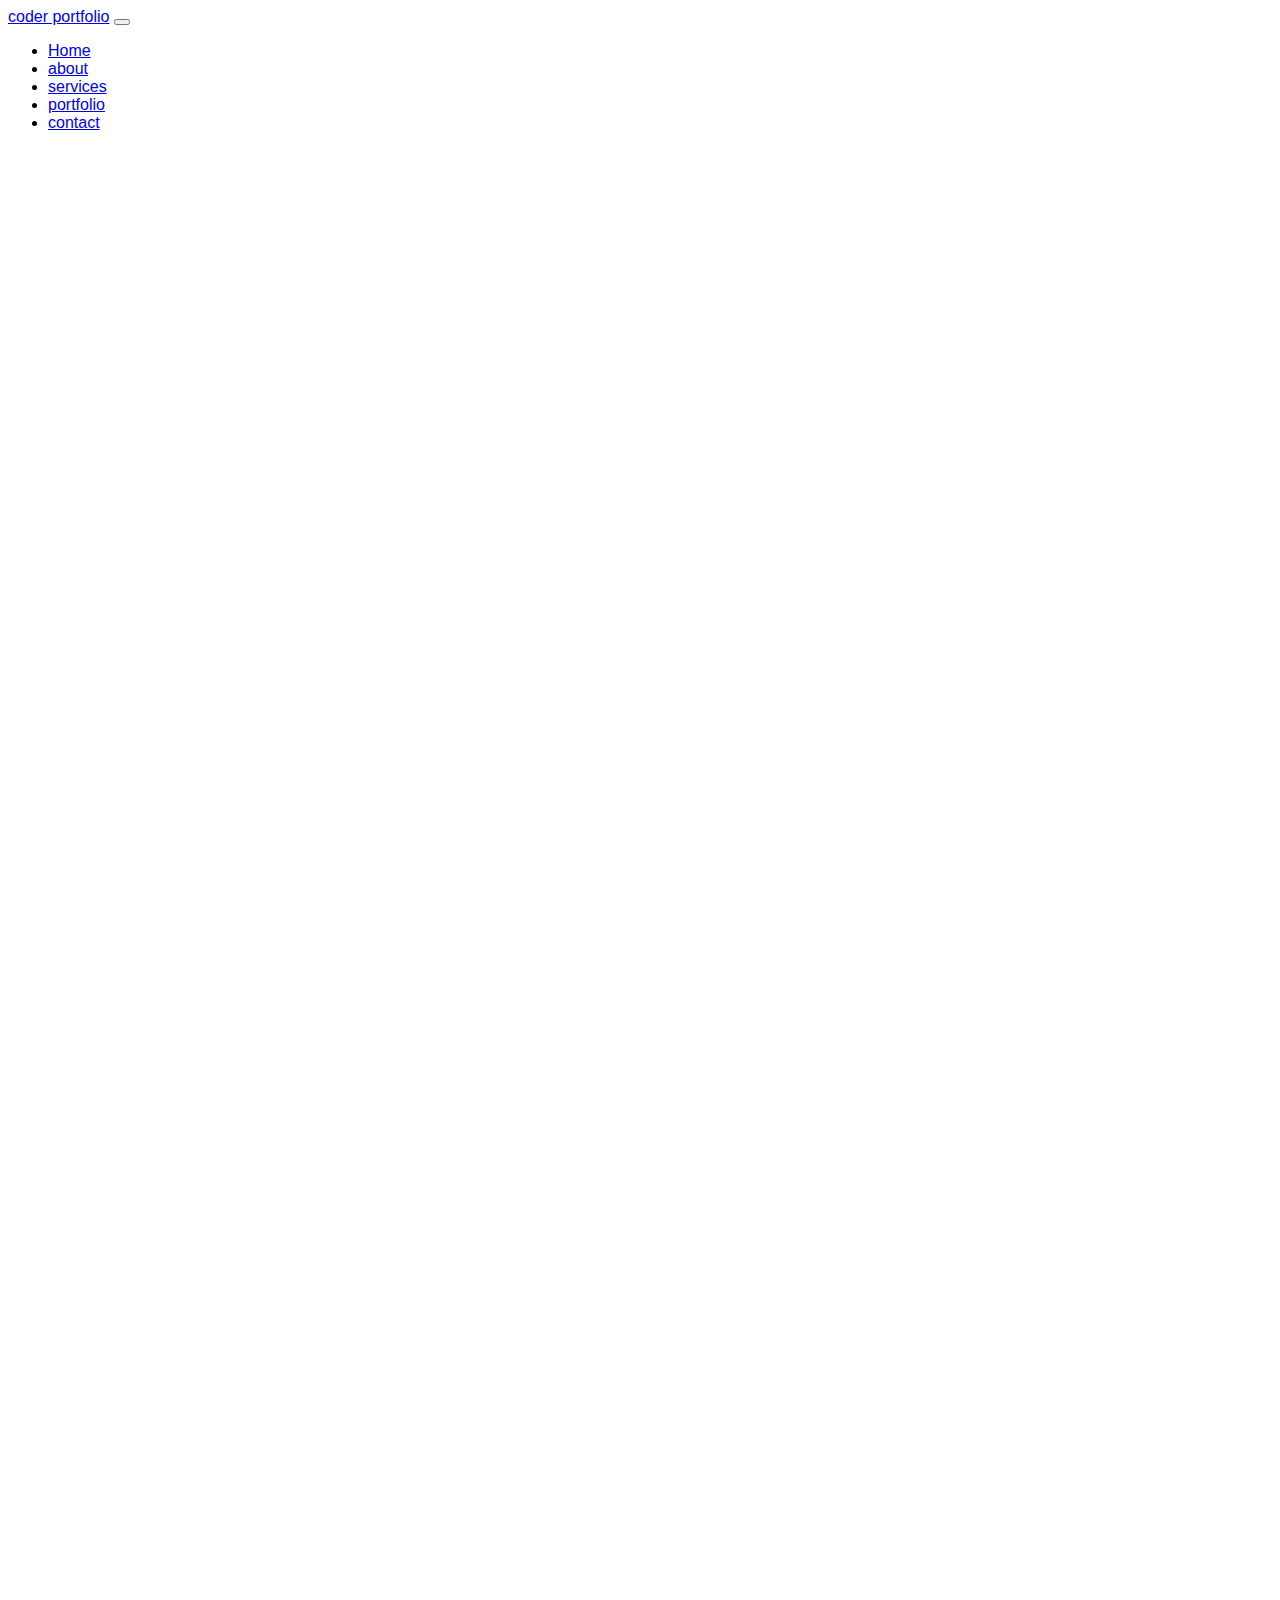
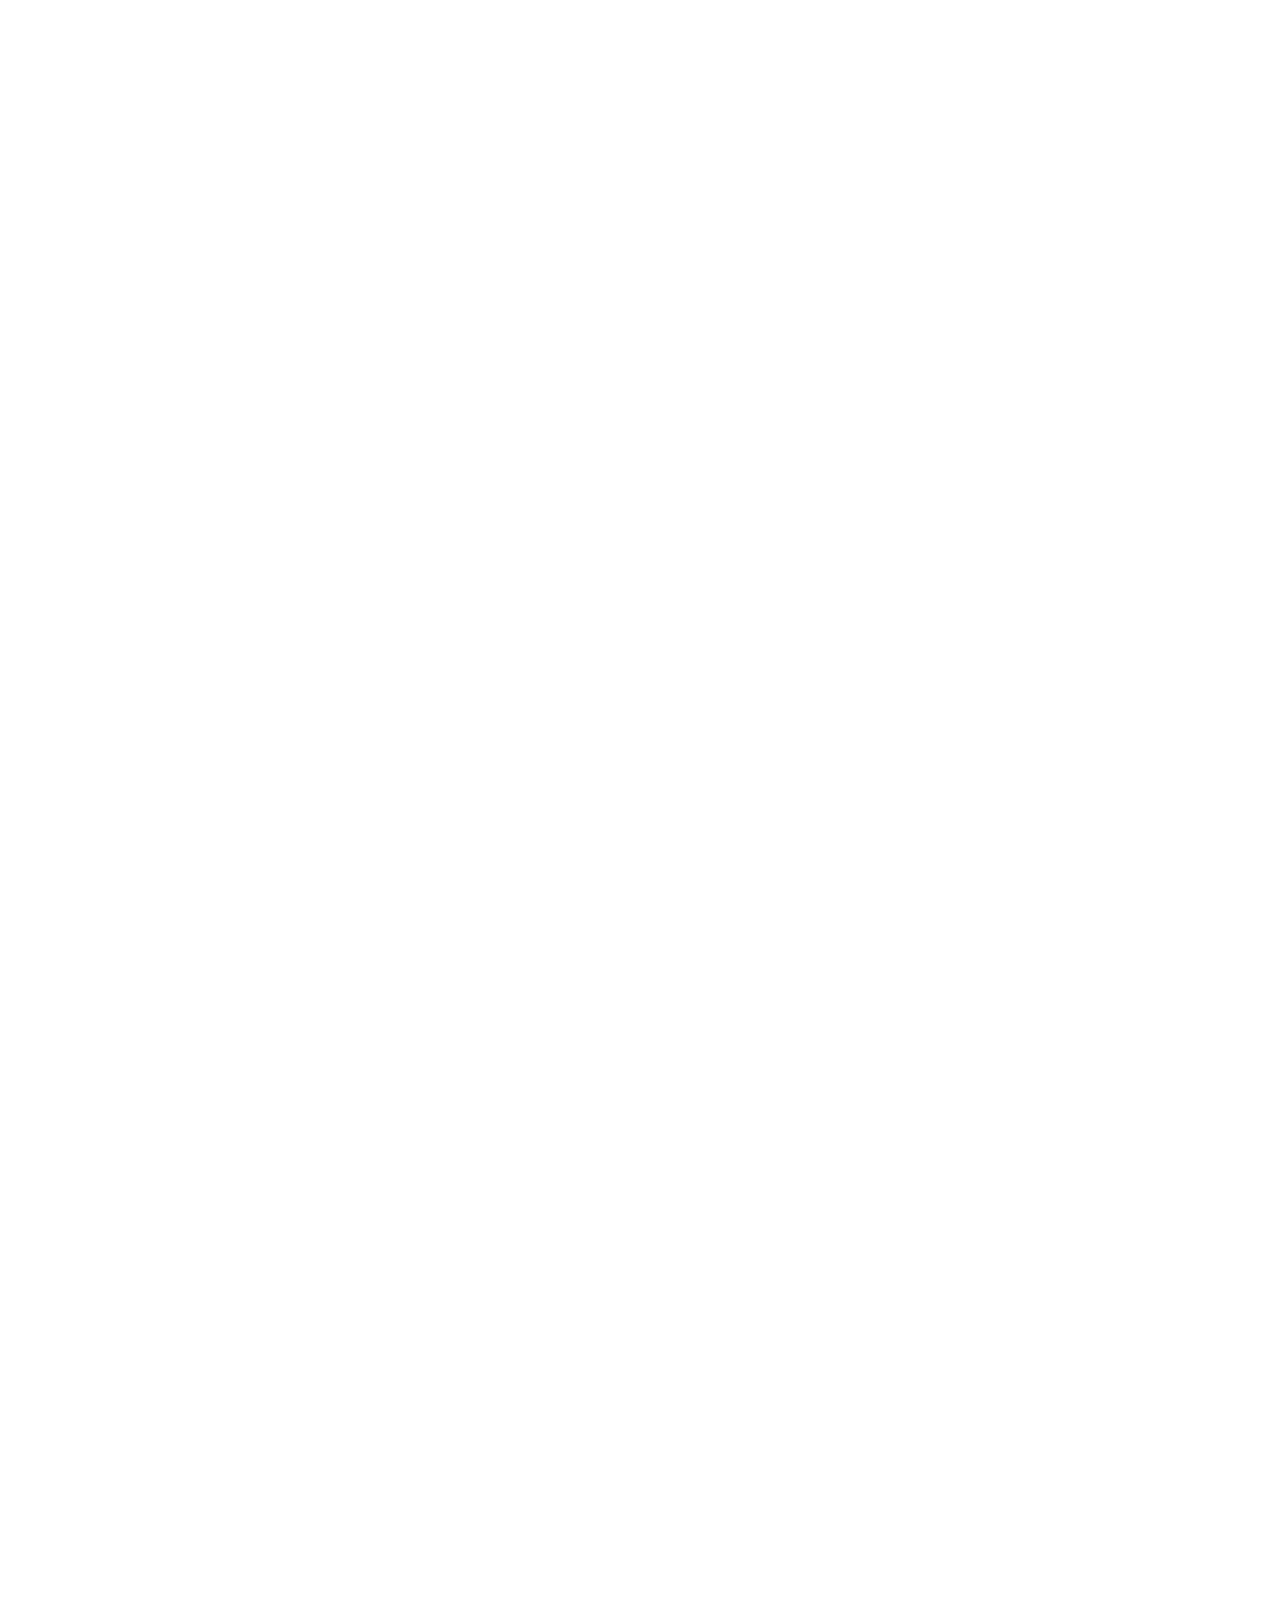
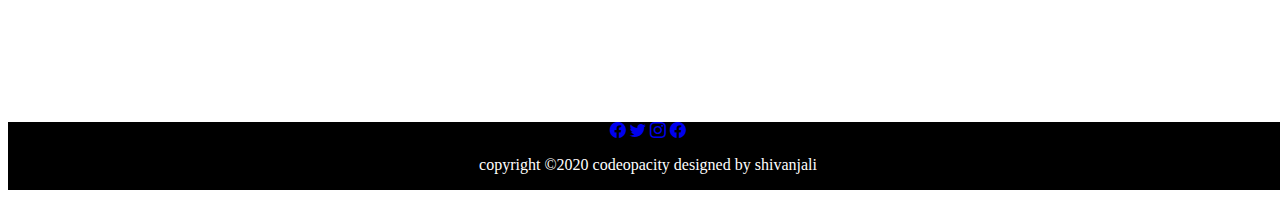
==== index.html @ 1ddf5d82 "folder" ====
<!DOCTYPE html>
<html lang="en">

<head>
    <meta charset="UTF-8">
    <meta name="viewport" content="width=device-width, initial-scale=1.0">
    <title>portfolio</title>
     
    <link rel="apple-touch-icon" sizes="180x180" href="apple-touch-icon.png">
    <link rel="icon" type="image/png" sizes="32x32" href="favicon-32x32.png">
    <link rel="icon" type="image/png" sizes="16x16" href="favicon-16x16.png">
    <link rel="manifest" href="/site.webmanifest">

    <link href="https://cdn.jsdelivr.net/npm/bootstrap@5.0.2/dist/css/bootstrap.min.css" rel="stylesheet"
        integrity="sha384-EVSTQN3/azprG1Anm3QDgpJLIm9Nao0Yz1ztcQTwFspd3yD65VohhpuuCOmLASjC" crossorigin="anonymous">

        <link
        rel="stylesheet"
        href="https://cdnjs.cloudflare.com/ajax/libs/animate.css/4.1.1/animate.min.css"
      />

      <link href="https://unpkg.com/aos@2.3.1/dist/aos.css" rel="stylesheet">

    <link rel="stylesheet" href="style.css">
    <link rel="stylesheet" href="https://cdn.jsdelivr.net/npm/bootstrap-icons@1.10.5/font/bootstrap-icons.css">
    <link rel="stylesheet" href="https://fonts.googleapis.com/css?family=Sofia">
    
<style>
body {
  font-family: "poppins", sans-serif;
}
</style>
</head>

<body>

    <!-- navbar start-->
    <nav class="navbar navbar-expand-lg navbar-dark bg-dark fixed-top">
        <div class="container-fluid ">
            <a class="navbar-brand animate__animated animate__pulse animate__infinite	infinite" href="#">coder portfolio</a>
            <button class="navbar-toggler" type="button" data-bs-toggle="collapse" data-bs-target="#navbarNav"
                aria-controls="navbarNav" aria-expanded="false" aria-label="Toggle navigation">
                <span class="navbar-toggler-icon"></span>
            </button>
            <div class="collapse navbar-collapse" id="navbarNav">
                <ul class="navbar-nav ms-auto">
                    <li class="nav-item">
                        <a class="nav-link" href="#home">Home</a>
                    </li>
                    <li class="nav-item">
                        <a class="nav-link" href="#about">about</a>
                    </li>
                    <li class="nav-item">
                        <a class="nav-link" href="#services">services</a>
                    </li>
                    <li class="nav-item">
                        <a class="nav-link" href="#portfolio">portfolio</a>
                    </li>
                    <li class="nav-item">
                        <a class="nav-link" href="#contact">contact</a>
                    </li>
                </ul>
            </div>
        </div>
    </nav>
    <!-- navbar end-->

    <!-- banner start-->

    <section class="header" id="home">
        <div class="container">
            <div class="row">
                <div class="col-md-12 bannerText">
                    <h2 class="bannerTitle animate__backInDown animate__animated"> Hi There!!</h2>
                    <p class="bannerDesc">A Professional Web Developer</p>
                </div>
            </div>
        </div>

    </section>

    <!-- banner end-->

    <!-- about start-->

    <section id="about" data-aos="fade-down" data-aos-duration="2000">
        <div class="container">
            <h1 class="text-center"> About Me</h1>
            <div class="row">

                <div class="col-md-4" data-aos="zoom-in">
                    <img src="images/profile2.jpg" alt="profile2" class="card-img img-fluid">
                </div>

                <div class="col-md-8">
                    <p> Lorem ipsum dolor sit amet consectetur adipisicing elit. Suscipit quam eius aliquam
                        reprehenderit incidunt nisi provident delectus veritatis sunt repellat culpa et quibusdam est
                        esse totam alias, neque expedita dolorem quisquam, deserunt ipsum omnis. Pariatur rerum,
                        laudantium aspernatur inventore tempora aliquid. Cupiditate id delectus, eaque doloribus dolore
                        adipisci inventore iusto.</p>

                    <div class="row">
                        <div class="col-md-6">
                            <ul>
                                <li>name:coder dev</li>
                                <li>age:20</li>
                                <li>occupation:web developer</li>
                            </ul>
                        </div>
                        <div class="col-md-6">
                            <ul>
                                <li>technologies working on:MERN stack</li>
                                <li>portfolio<a href="http://www.google.com" target="_blank" rel="noopener noreferrer "
                                        class="text-decoration-none">click here</a></li>
                            </ul>
                        </div>
                    </div>
                    <div class="row">
                        <div class="col-md-12">
                            <p>Lorem ipsum dolor sit amet consectetur, adipisicing elit. Veritatis cupiditate esse,
                                dolore expedita sed veniam voluptatibus eum obcaecati amet ea excepturi eveniet optio
                                ad, natus quos, consequuntur eligendi. Minima sapiente, nihil, hic molestias ratione
                                vitae praesentium a alias debitis qui laborum, rem dolor quidem. Et vitae, perferendis
                                blanditiis saepe laboriosam eum a assumenda consequuntur tempore ipsa excepturi animi
                                perspiciatis quibusdam qui! Incidunt beatae, dolor repellat debitis officiis aliquid
                                labore numquam blanditiis deserunt sapiente? Eveniet eius adipisci accusamus. Magni eius
                                unde dignissimos, tempore veniam quod hic expedita minima voluptate officia perspiciatis
                                qui aliquid. Similique repellendus eum soluta quibusdam vitae possimus sapiente, a dicta
                                laboriosam illo ipsa nesciunt veniam temporibus culpa consequuntur eos repellat quasi
                                iusto neque alias amet. Eos corporis laudantium at tenetur vero repellendus aliquid ut
                                amet commodi exercitationem assumenda, consequatur odit necessitatibus expedita magnam,
                                animi rem quasi quaerat ab reprehenderit veniam itaque rerum. Cum nesciunt, facere totam
                                voluptatem cupiditate fugiat asperiores porro impedit officia accusamus explicabo
                                temporibus blanditiis in quae consequuntur molestias. Totam ratione labore est
                                voluptates cum. Minima, dicta facere dolorem ducimus at dolores voluptas corrupti iste
                                ab repudiandae distinctio tempora maxime repellat accusamus modi quibusdam numquam odit
                                iure incidunt aperiam ut consequuntur nesciunt minus doloribus! Illo, molestiae!</p>
                            <p>Lorem ipsum dolor sit amet, consectetur adipisicing elit. Iste explicabo earum vel
                                mollitia nobis possimus inventore magnam error obcaecati recusandae praesentium ad hic
                                cum officia atque reiciendis corrupti eligendi voluptas dolore, ipsam suscipit minima
                                provident rerum? Nemo explicabo nostrum dolorum aut, mollitia, neque dolore sunt
                                deserunt, voluptatum incidunt vel numquam.</p>
                        </div>
                    </div>
                </div>
            </div>
    </section>
    <!-- about end-->

    <!-- services start-->

    <section id="services" data-aos="zoom-in">
        <div class="container">
            <h1 class="text-center">services</h1>

            <div class="row">
                <div class="col-sm-4" data-aos="flip-up">
                    <div class="card w-75 mb-3">
                        <div class="card-body">
                            <h5 class="card-title text-center"><i class="bi bi-filetype-html"></i>web developer</h5>
                            <p class="card-text">Lorem ipsum dolor sit amet consectetur adipisicing elit. Magnam,
                                sapiente enim dolorum quas molestias cum amet libero modi aperiam reprehenderit.
                            </p>
                        </div>
                    </div>
                </div>
                <div class="col-sm-4" data-aos="flip-up">
                    <div class="card w-75 mb-3">
                        <div class="card-body">
                            <h5 class="card-title text-center"><i class="bi bi-filetype-html"></i>web developer</h5>
                            <p class="card-text">Lorem ipsum dolor sit amet consectetur adipisicing elit. Magnam,
                                sapiente enim dolorum quas molestias cum amet libero modi aperiam reprehenderit.
                            </p>
                        </div>
                    </div>
                </div>
                <div class="col-sm-4" data-aos="flip-up">
                    <div class="card w-75 mb-3">
                        <div class="card-body">
                            <h5 class="card-title text-center"><i class="bi bi-filetype-html"></i>web developer</h5>
                            <p class="card-text">Lorem ipsum dolor sit amet consectetur adipisicing elit. Magnam,
                                sapiente enim dolorum quas molestias cum amet libero modi aperiam reprehenderit.
                            </p>
                        </div>
                    </div>
                </div>

            </div>
            <div class="row">
                <div class="col-md-4" data-aos="flip-up">
                    <div class="card w-75 mb-3">
                        <div class="card-body">
                            <h5 class="card-title text-center"><i class="bi bi-filetype-html"></i>web developer</h5>
                            <p class="card-text">Lorem ipsum dolor sit amet consectetur adipisicing elit. Magnam,
                                sapiente enim dolorum quas molestias cum amet libero modi aperiam reprehenderit.
                            </p>
                        </div>
                    </div>
                </div>
                <div class="col-md-4" data-aos="flip-up">
                    <div class="card w-75 mb-3">
                        <div class="card-body">
                            <h5 class="card-title text-center"><i class="bi bi-filetype-html"></i>web developer</h5>
                            <p class="card-text">Lorem ipsum dolor sit amet consectetur adipisicing elit. Magnam,
                                sapiente enim dolorum quas molestias cum amet libero modi aperiam reprehenderit.
                            </p>
                        </div>
                    </div>
                </div>
                <div class="col-md-4" data-aos="flip-up">
                    <div class="card w-75 mb-3">
                        <div class="card-body">
                            <h5 class="card-title text-center"><i class="bi bi-filetype-html"></i>web developer</h5>
                            <p class="card-text">Lorem ipsum dolor sit amet consectetur adipisicing elit. Magnam,
                                sapiente enim dolorum quas molestias cum amet libero modi aperiam reprehenderit.
                            </p>
                        </div>
                    </div>
                </div>

            </div>

        </div>
        </div>
        </div>
    </section>

    <!-- services end-->

    <!-- portfolio start-->

    <section id="portfolio" data-aos="zoom-out-up">
        <div class="container">
            <h1 class="text-center">portfolio</h1>
            <div class="row">
                <div class="cd-md-6">
                    <div class="card mb-3">
                        <div class="row g-0">
                            <div class="col-md-4">
                                <img src="images/it1.jpg" class="img-fluid rounded-start" alt="it1">
                            </div>
                            <div class="col-md-8">
                                <div class="card-body">
                                    <h5 class="card-title">Card title</h5>
                                    <p class="card-text">This is a wider card with supporting text below as a natural
                                        lead-in to additional content. This content is a little bit longer.</p>
                                    <p class="card-text"><small class="text-muted">Last updated 3 mins ago</small></p>
                                </div>
                            </div>
                        </div>
                    </div>
                    <div class="card mb-3">
                        <div class="row g-0">
                            <div class="col-md-4">
                                <img src="images/it2.jpg" class="img-fluid rounded-start" alt="it2">
                            </div>
                            <div class="col-md-8">
                                <div class="card-body">
                                    <h5 class="card-title">Card title</h5>
                                    <p class="card-text">This is a wider card with supporting text below as a natural
                                        lead-in to additional content. This content is a little bit longer.</p>
                                    <p class="card-text"><small class="text-muted">Last updated 3 mins ago</small></p>
                                </div>
                            </div>
                        </div>
                    </div>
                    <div class="card mb-3">
                        <div class="row g-0">
                            <div class="col-md-4">
                                <img src="images/it3.jpg" class="img-fluid rounded-start" alt="it3">
                            </div>
                            <div class="col-md-8">
                                <div class="card-body">
                                    <h5 class="card-title">Card title</h5>
                                    <p class="card-text">This is a wider card with supporting text below as a natural
                                        lead-in to additional content. This content is a little bit longer.</p>
                                    <p class="card-text"><small class="text-muted">Last updated 3 mins ago</small></p>
                                </div>
                            </div>
                        </div>
                    </div>
                    <div class="card mb-3">
                        <div class="row g-0">
                            <div class="col-md-4">
                                <img src="images/it4.jpg" class="img-fluid rounded-start" alt="it4">
                            </div>
                            <div class="col-md-8">
                                <div class="card-body">
                                    <h5 class="card-title">Card title</h5>
                                    <p class="card-text">This is a wider card with supporting text below as a natural
                                        lead-in to additional content. This content is a little bit longer.</p>
                                    <p class="card-text"><small class="text-muted">Last updated 3 mins ago</small></p>
                                </div>
                            </div>
                        </div>
                    </div>
                </div>
            </div>
        </div>
    </section>

    <!-- portfolio end-->

    <!-- contact start-->
    <section id="contact" data-aos="zoom-out-down">
        <div class="container-fluid">
            <h1 class="text-center"> Connect with me!</h1>
            <div class="row">
                <div class="col-md-6">
                    <iframe
                        src="https://www.google.com/maps/embed?pb=!1m18!1m12!1m3!1d243647.34203486049!2d78.24323280516853!3d17.412281015964357!2m3!1f0!2f0!3f0!3m2!1i1024!2i768!4f13.1!3m3!1m2!1s0x3bcb99daeaebd2c7%3A0xae93b78392bafbc2!2sHyderabad%2C%20Telangana!5e0!3m2!1sen!2sin!4v1688994403603!5m2!1sen!2sin"
                        width="700" height="400" style="border:0;" allowfullscreen="" loading="lazy"
                        referrerpolicy="no-referrer-when-downgrade"></iframe>
                </div>
                <div class="col-md-6">

                    <div class="mb-3">
                        <label for="full name" class="form-label">full name</label>
                        <input type="text" class="form-control" id="fullname">
                    </div>

                    <div class="mb-3">
                        <label for="emailinput" class="form-label">email</label>
                        <input type="email" class="form-control" id="emailinput" placeholder="enter your email">
                    </div>

                    
                    <div class="mb-3">
                        <label for="textArea" class="form-label">enter your query here</label>
                        <input type="textarea" class="form-control" id="textArea" placeholder="enter your query here">
                    </div>

                      <div class="col-auto">
                        <button type="button" class="btn btn-primary">submit</button>
                      </div>



                </div>
            </div>
        </div>
    </section>
    <!-- contact end-->

    <!-- footer start-->
    <footer class="footer">
        <div class="footer-content">

            <div class="social-icons mt-4">
                <a href="https://www.fb.com/" target="_blank"><i class="bi bi-facebook"></i></a>
                <a href="https://www.twitter.com/" target="_blank"><i class="bi bi-twitter"></i></a>
                <a href="https://www.instagram.com/" target="_blank"><i class="bi bi-instagram"></i></a>
                <a href="https://www.linkedin.com/" target="_blank"><i class="bi bi-facebook"></i></a>
            </div>
            <div class="footer-bottom">
                <p>copyright &copy;2020 codeopacity designed by <span>shivanjali</span></p>
            </div>
        </div>
    </footer>
    <!-- footer end-->



    <script src="https://cdn.jsdelivr.net/npm/bootstrap@5.0.2/dist/js/bootstrap.bundle.min.js"
        integrity="sha384-MrcW6ZMFYlzcLA8Nl+NtUVF0sA7MsXsP1UyJoMp4YLEuNSfAP+JcXn/tWtIaxVXM"
        crossorigin="anonymous"></script>

        <script src="https://unpkg.com/aos@2.3.1/dist/aos.js"></script>

        <script>
            AOS.init();
          </script>


</body>

</html>
---- style.css ----
.header{
    height: 100vh;
    background: url(https://images.unsplash.com/photo-1610465299993-e6675c9f9efa?ixlib=rb-4.0.3&ixid=M3wxMjA3fDB8MHxwaG90by1wYWdlfHx8fGVufDB8fHx8fA%3D%3D&auto=format&fit=crop&w=1170&q=80);
    background-size: cover;
    position: relative;
}
 .bannerText{
    text-align: center;
    position: absolute;
    top: 50%;
    left: 50%;
    transform: translate(-50%,-50%);
    color: white;
 }

 .bannerTitle{
    font-size: 4rem;
 }

 .bannerDesc{
    font-size: 2rem;
 }

 .card{
    cursor: pointer;
 }

 .card:hover{
    background-color:skyblue;
    border:2px solid black;
 }

 .bIcon{
    width: 100%;
    text-align: center;
    font-size: 40px;
 }

 .footer{
   background: black;
   height: auto;
   width: 100vw;
   font-family: "open sans";
   color:#fff;

 }

 .footer-content{
   display: flex;
   text-align: center;
   justify-content: center;
   flex-direction: column;
   text-align: center;
 }
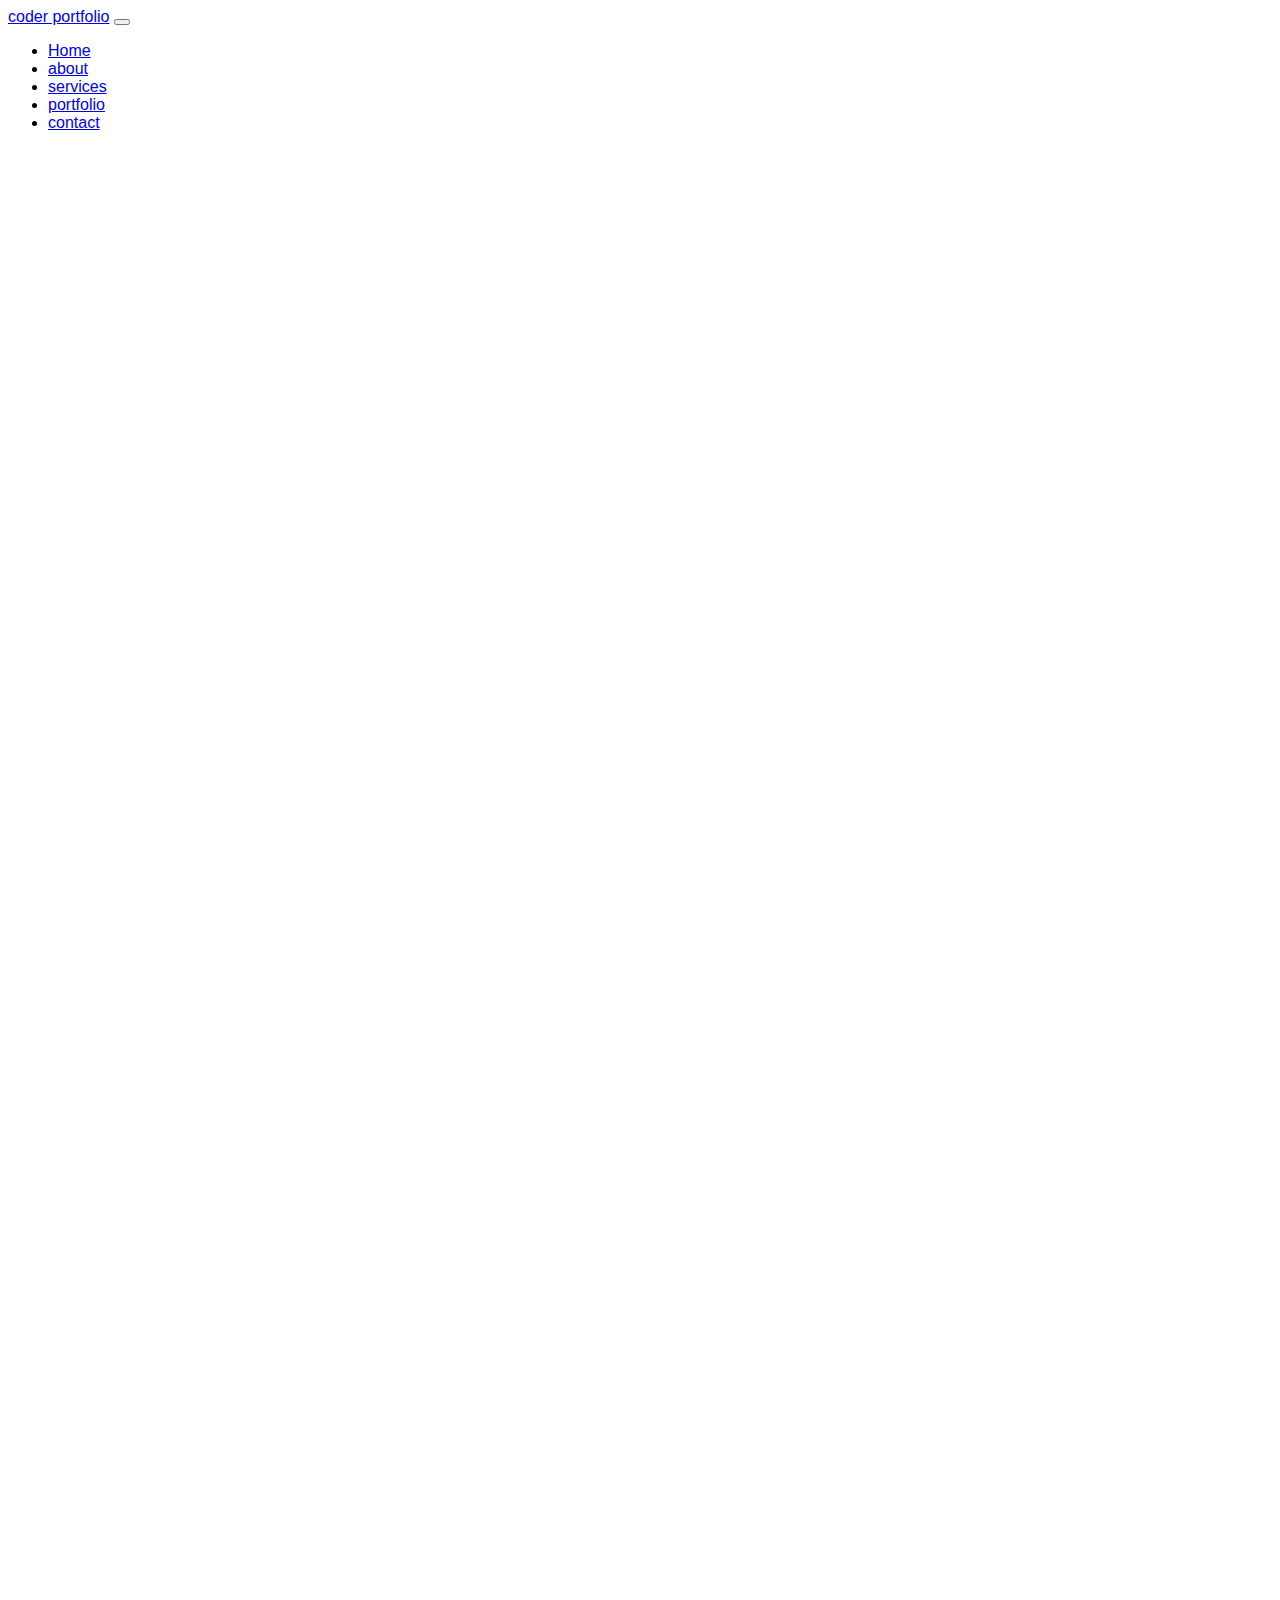
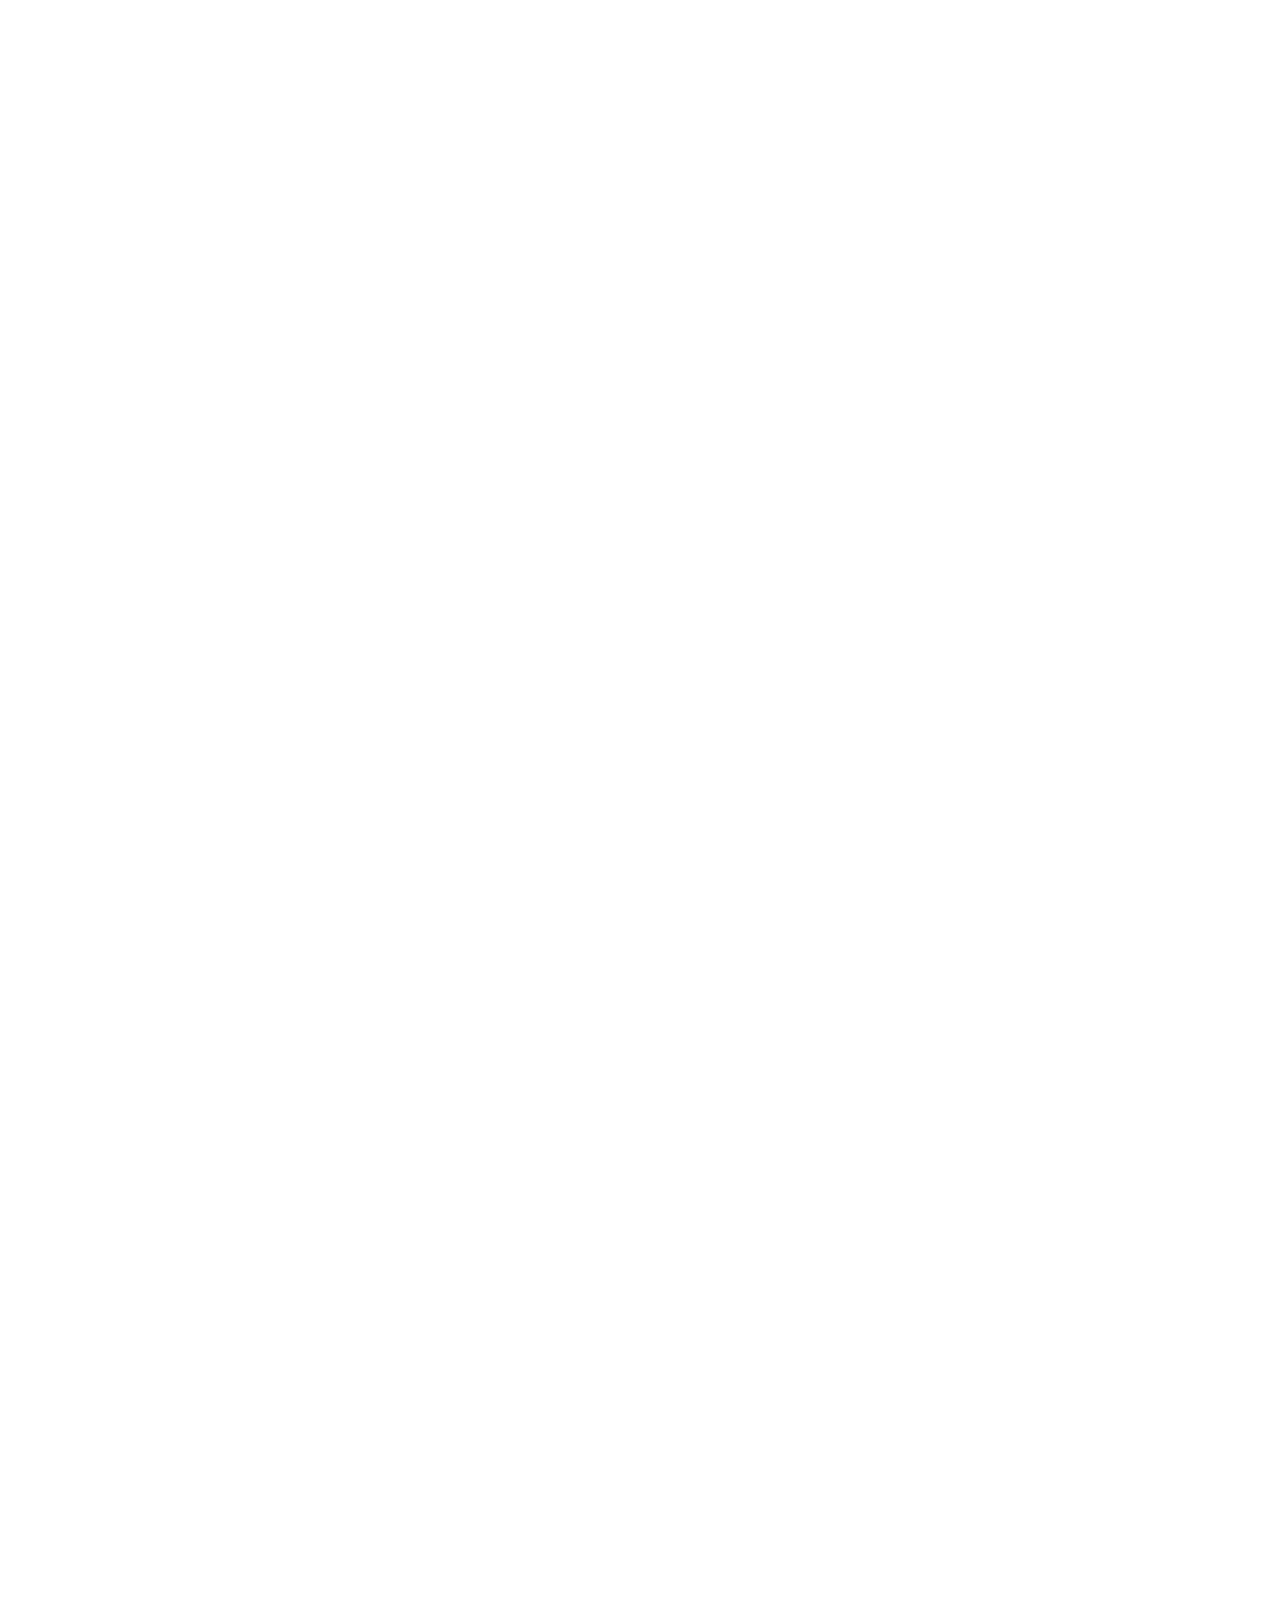
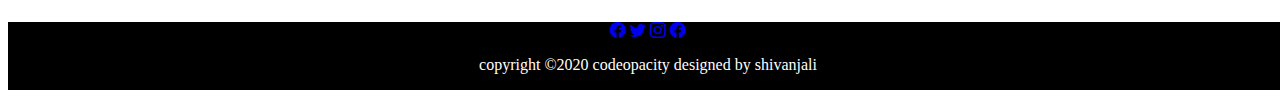
==== commit 90729876: "Update index.html" ====
--- a/index.html
+++ b/index.html
@@ -7,8 +7,8 @@
     <title>portfolio</title>
      
     <link rel="apple-touch-icon" sizes="180x180" href="apple-touch-icon.png">
-    <link rel="icon" type="image/png" sizes="32x32" href="favicon-32x32.png">
-    <link rel="icon" type="image/png" sizes="16x16" href="favicon-16x16.png">
+    <link rel="icon" type="https://favicon.io/favicon-generator/" sizes="32x32" href="favicon-32x32.png">
+    <link rel="icon" type="https://favicon.io/favicon-generator/" sizes="16x16" href="favicon-16x16.png">
     <link rel="manifest" href="/site.webmanifest">
 
     <link href="https://cdn.jsdelivr.net/npm/bootstrap@5.0.2/dist/css/bootstrap.min.css" rel="stylesheet"
@@ -89,7 +89,7 @@
             <div class="row">
 
                 <div class="col-md-4" data-aos="zoom-in">
-                    <img src="images/profile2.jpg" alt="profile2" class="card-img img-fluid">
+                    <img src="https://images.unsplash.com/photo-1573496359142-b8d87734a5a2?ixlib=rb-4.0.3&ixid=M3wxMjA3fDB8MHxwaG90by1wYWdlfHx8fGVufDB8fHx8fA%3D%3D&auto=format&fit=crop&w=388&q=80" alt="profile2" class="card-img img-fluid">
                 </div>
 
                 <div class="col-md-8">
@@ -237,7 +237,7 @@
                     <div class="card mb-3">
                         <div class="row g-0">
                             <div class="col-md-4">
-                                <img src="images/it1.jpg" class="img-fluid rounded-start" alt="it1">
+                                <img src="https://media.istockphoto.com/id/1174690086/photo/software-developer-freelancer-working-at-home.jpg?s=2048x2048&w=is&k=20&c=646QAkjea7Zrtm3mLLO-fK9tvjGQfs4dyZu-EFwZ0V8=" class="img-fluid rounded-start" alt="it1">
                             </div>
                             <div class="col-md-8">
                                 <div class="card-body">
@@ -252,7 +252,7 @@
                     <div class="card mb-3">
                         <div class="row g-0">
                             <div class="col-md-4">
-                                <img src="images/it2.jpg" class="img-fluid rounded-start" alt="it2">
+                                <img src="https://media.istockphoto.com/id/616902766/photo/dedicated-to-software-development.jpg?s=2048x2048&w=is&k=20&c=aB3-ZpnrAUF6L76tPDwrtYMTpj06RAUhT1kkkcSJwJw=" class="img-fluid rounded-start" alt="it2">
                             </div>
                             <div class="col-md-8">
                                 <div class="card-body">
@@ -267,7 +267,7 @@
                     <div class="card mb-3">
                         <div class="row g-0">
                             <div class="col-md-4">
-                                <img src="images/it3.jpg" class="img-fluid rounded-start" alt="it3">
+                                <img src="https://learntocodewith.me/wp-content/uploads/2022/12/Women-coding-1536x1025.jpg" class="img-fluid rounded-start" alt="it3">
                             </div>
                             <div class="col-md-8">
                                 <div class="card-body">
@@ -282,7 +282,7 @@
                     <div class="card mb-3">
                         <div class="row g-0">
                             <div class="col-md-4">
-                                <img src="images/it4.jpg" class="img-fluid rounded-start" alt="it4">
+                                <img src="https://websitehurdles.com/wp-content/uploads/2022/08/Becoming-a-female-sofware-engineer.webp" class="img-fluid rounded-start" alt="it4">
                             </div>
                             <div class="col-md-8">
                                 <div class="card-body">
@@ -309,7 +309,7 @@
                 <div class="col-md-6">
                     <iframe
                         src="https://www.google.com/maps/embed?pb=!1m18!1m12!1m3!1d243647.34203486049!2d78.24323280516853!3d17.412281015964357!2m3!1f0!2f0!3f0!3m2!1i1024!2i768!4f13.1!3m3!1m2!1s0x3bcb99daeaebd2c7%3A0xae93b78392bafbc2!2sHyderabad%2C%20Telangana!5e0!3m2!1sen!2sin!4v1688994403603!5m2!1sen!2sin"
-                        width="700" height="400" style="border:0;" allowfullscreen="" loading="lazy"
+                        width="300" height="300" style="border:0;" allowfullscreen="" loading="lazy"
                         referrerpolicy="no-referrer-when-downgrade"></iframe>
                 </div>
                 <div class="col-md-6">
@@ -374,4 +374,4 @@
 
 </body>
 
-</html>+</html>
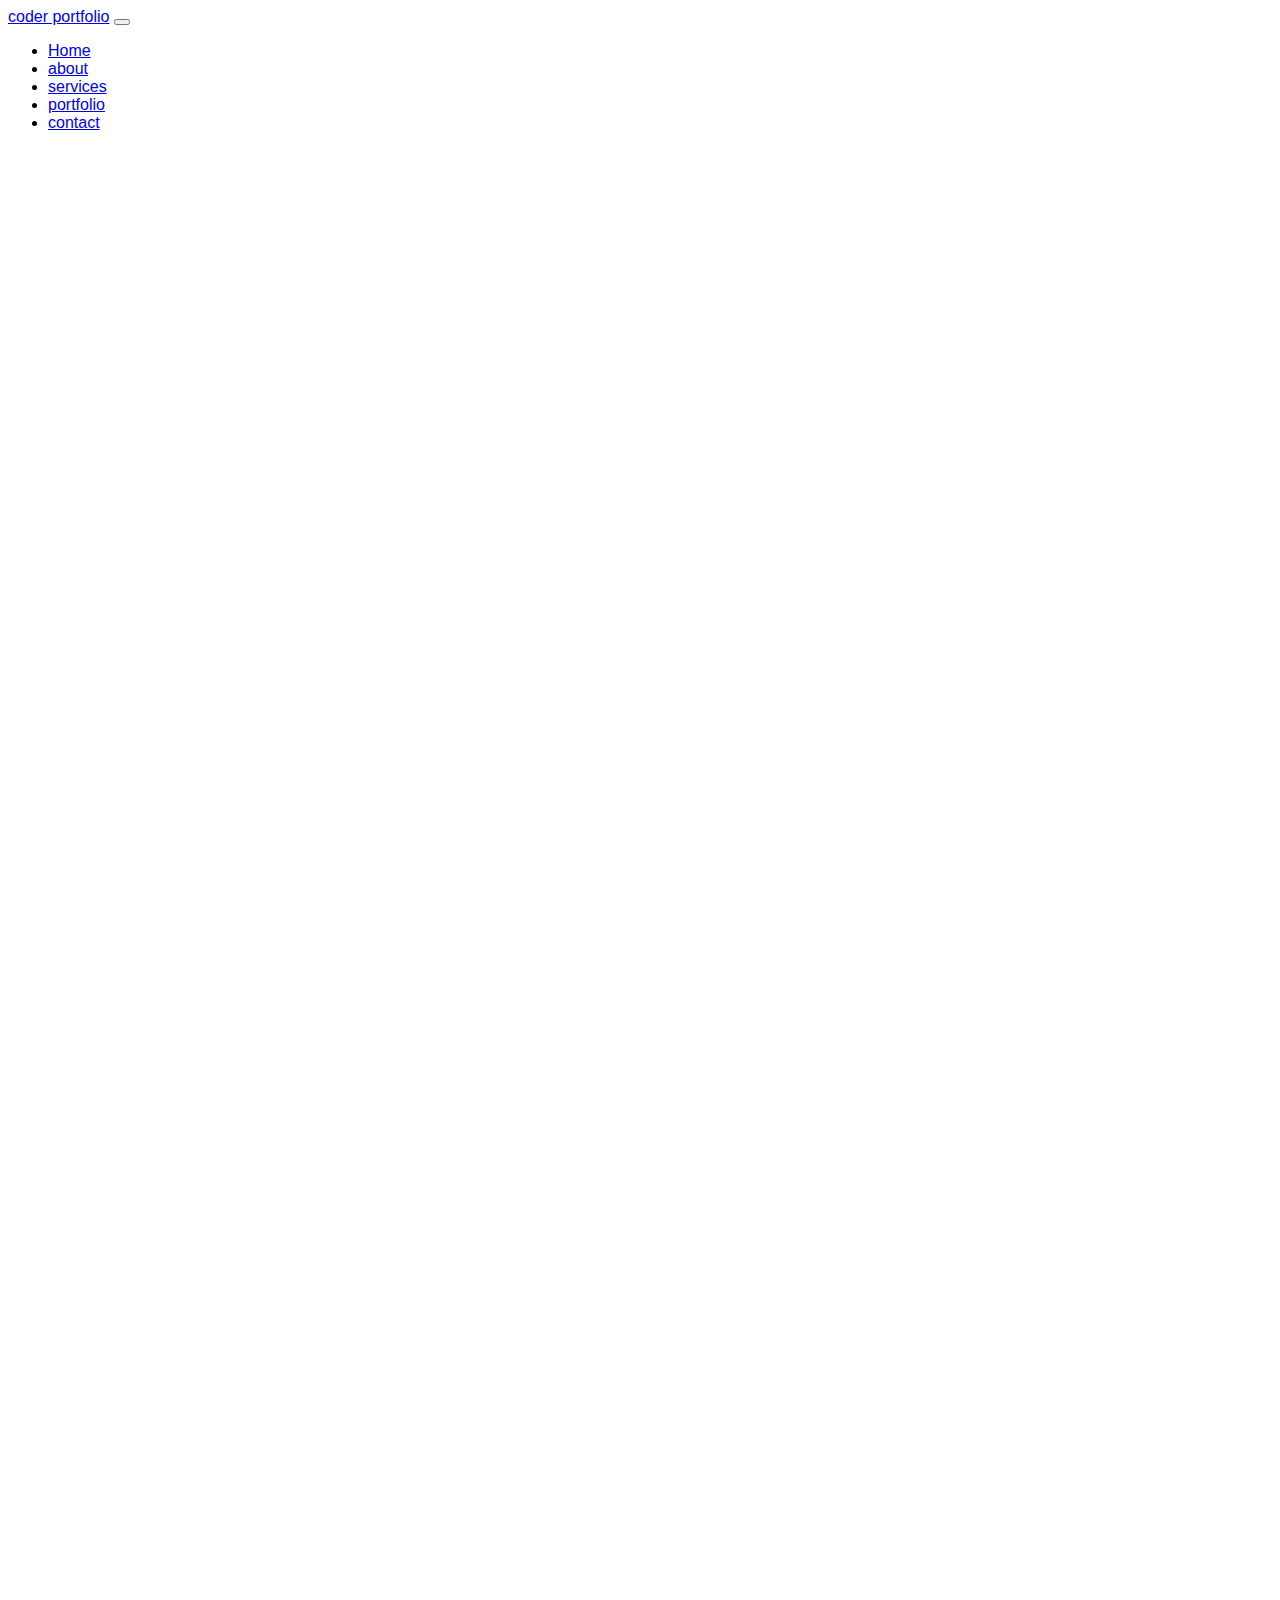
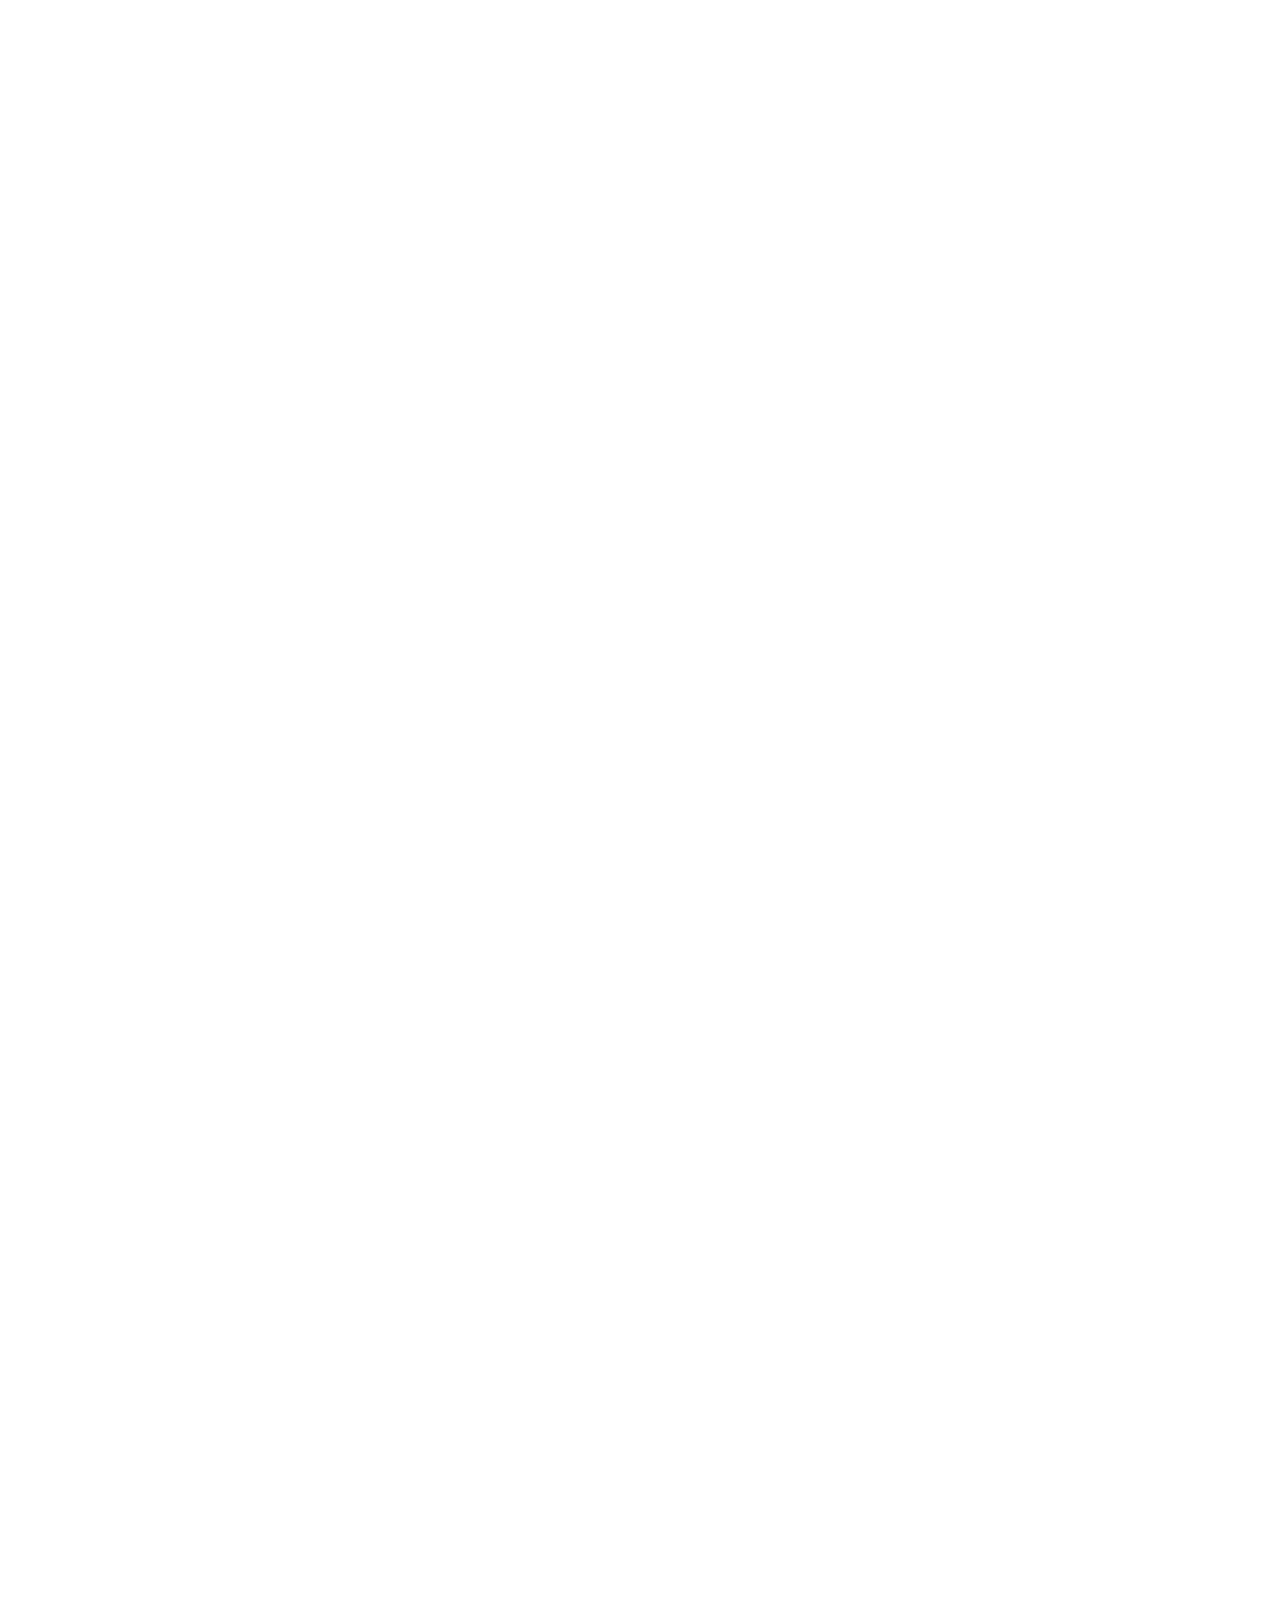
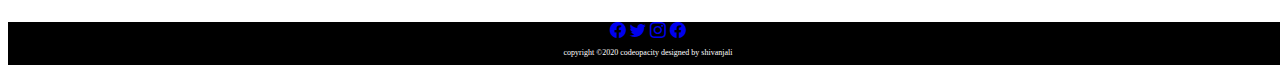
==== commit c49ccc77: "Update index.html" ====
--- a/index.html
+++ b/index.html
@@ -312,7 +312,7 @@
                         width="300" height="300" style="border:0;" allowfullscreen="" loading="lazy"
                         referrerpolicy="no-referrer-when-downgrade"></iframe>
                 </div>
-                <div class="col-md-6">
+                <div class="col-md-4">
 
                     <div class="mb-3">
                         <label for="full name" class="form-label">full name</label>
@@ -353,7 +353,7 @@
                 <a href="https://www.linkedin.com/" target="_blank"><i class="bi bi-facebook"></i></a>
             </div>
             <div class="footer-bottom">
-                <p>copyright &copy;2020 codeopacity designed by <span>shivanjali</span></p>
+                <p class="shiv">copyright &copy;2020 codeopacity designed by <span>shivanjali</span></p>
             </div>
         </div>
     </footer>
--- a/style.css
+++ b/style.css
@@ -4,7 +4,7 @@
     background-size: cover;
     position: relative;
 }
- .bannerText{
+.bannerText{
     text-align: center;
     position: absolute;
     top: 50%;
@@ -13,30 +13,33 @@
     color: white;
  }
 
- .bannerTitle{
+.bannerTitle{
     font-size: 4rem;
  }
+.shiv{
+    font-size:0.5rem;
+}
 
- .bannerDesc{
+.bannerDesc{
     font-size: 2rem;
  }
 
- .card{
+.card{
     cursor: pointer;
  }
 
- .card:hover{
+.card:hover{
     background-color:skyblue;
     border:2px solid black;
  }
 
- .bIcon{
+.bIcon{
     width: 100%;
     text-align: center;
     font-size: 40px;
  }
 
- .footer{
+.footer{
    background: black;
    height: auto;
    width: 100vw;
@@ -45,10 +48,10 @@
 
  }
 
- .footer-content{
+.footer-content{
    display: flex;
    text-align: center;
    justify-content: center;
    flex-direction: column;
    text-align: center;
- }+ }
